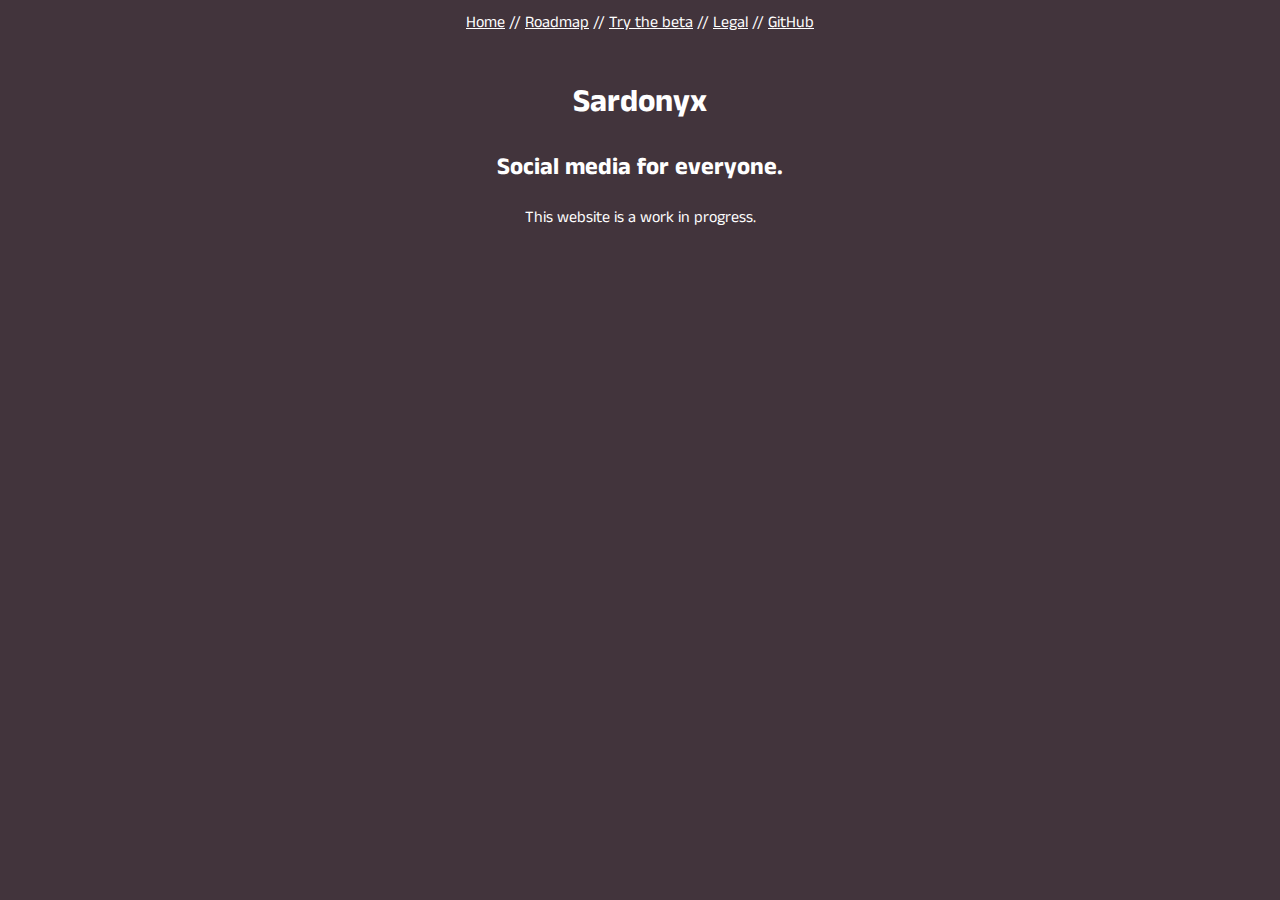
==== index.html @ 256f8d69 "inital commit" ====
<!DOCTYPE html>
<head>
	<meta name="viewport" content="width=device-width, initial-scale=1">
	<title>Sardonyx</title>
	<link rel="stylesheet" href="style.css">
</head>
<body><center>
	<a href="#">Home</a> // <a href="roadmap.html">Roadmap</a> // <a href="https://getsardonyx.github.io/Sardonyx-HTML/">Try the beta</a> // <a href="https://getsardonyx.github.io/Sardonyx-Legal/">Legal</a> // <a href="https://github.com/GetSardonyx">GitHub</a>
	<br><br>
	<h1>Sardonyx</h1>
	<h2>Social media for everyone.</h2>
	<p>This website is a work in progress.</p>
</center></body>
---- style.css ----
@import url('https://fonts.googleapis.com/css2?family=Anek+Telugu&display=swap');

body {
	background-color: #42343C;
	color: white;
	font-family: 'Anek Telugu', sans-serif;
	padding: 5px 5px;
}

button {
	background-color: #cf3f82;
	color: white;
	border: none;
	padding: 10px 14px;
	font-size: 16px;
	margin: 5px 5px;
	cursor: pointer;
}

input[type=text], input[type=password] {
	background-color: #6d5261;
	color: white;
  width: 200px;
  padding: 12px 20px;
  margin: 8px 0;
  box-sizing: border-box;
  border: none;
}

#post {
	border-color: #8a2d59;
	border: 3px solid;
	padding: 8px 8px;
}

a:link, a:visited {
	color: white;
}
  
a:hover, a:active { 
	color: grey;
}

#curs {
	cursor: pointer;
}
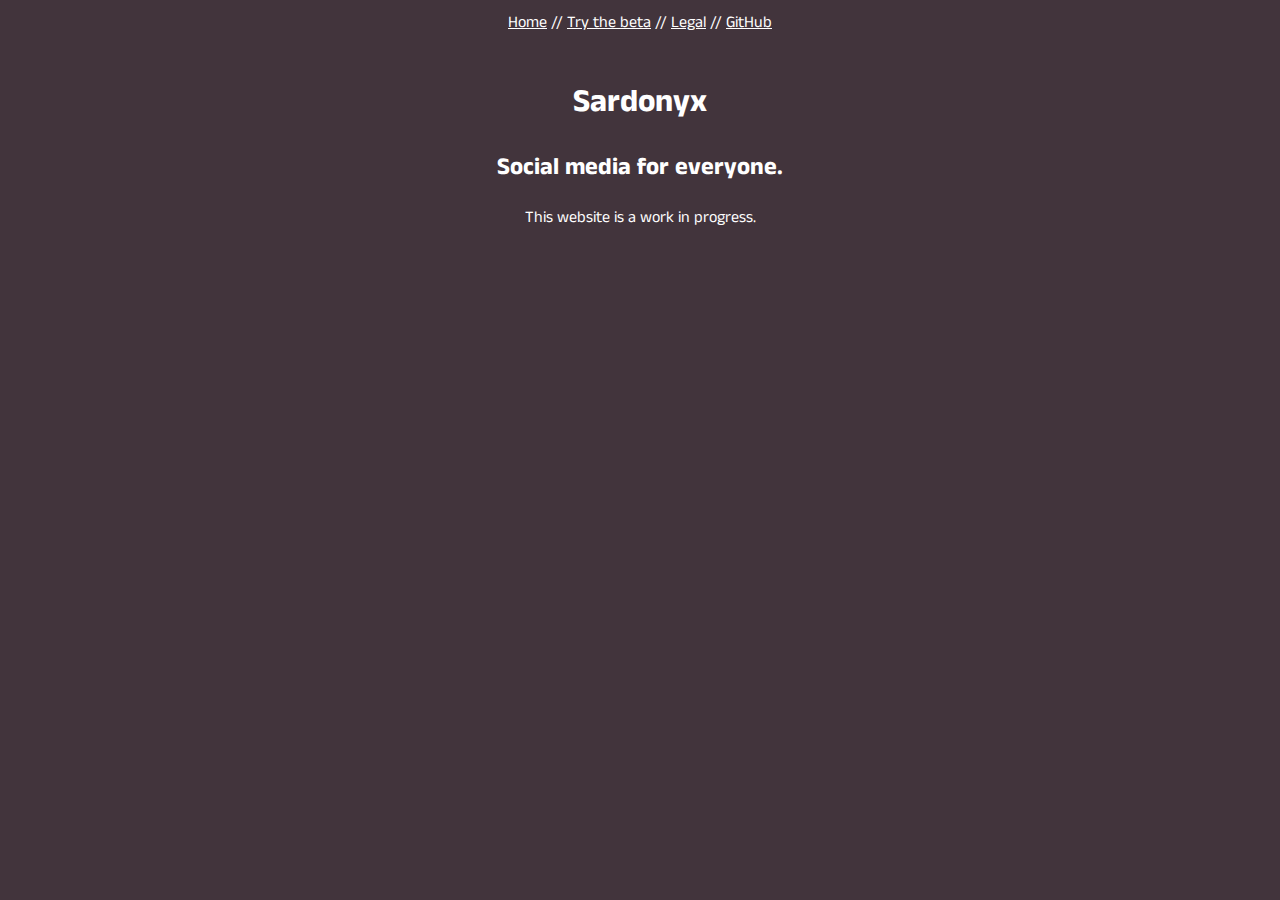
==== commit 05384275: "Update index.html" ====
--- a/index.html
+++ b/index.html
@@ -5,7 +5,7 @@
 	<link rel="stylesheet" href="style.css">
 </head>
 <body><center>
-	<a href="#">Home</a> // <a href="roadmap.html">Roadmap</a> // <a href="https://getsardonyx.github.io/Sardonyx-HTML/">Try the beta</a> // <a href="https://getsardonyx.github.io/Sardonyx-Legal/">Legal</a> // <a href="https://github.com/GetSardonyx">GitHub</a>
+	<a href="#">Home</a> // <a href="https://app.getsardonyx.cc/">Try the beta</a> // <a href="https://legal.getsardonyx.cc/">Legal</a> // <a href="https://github.com/GetSardonyx">GitHub</a>
 	<br><br>
 	<h1>Sardonyx</h1>
 	<h2>Social media for everyone.</h2>
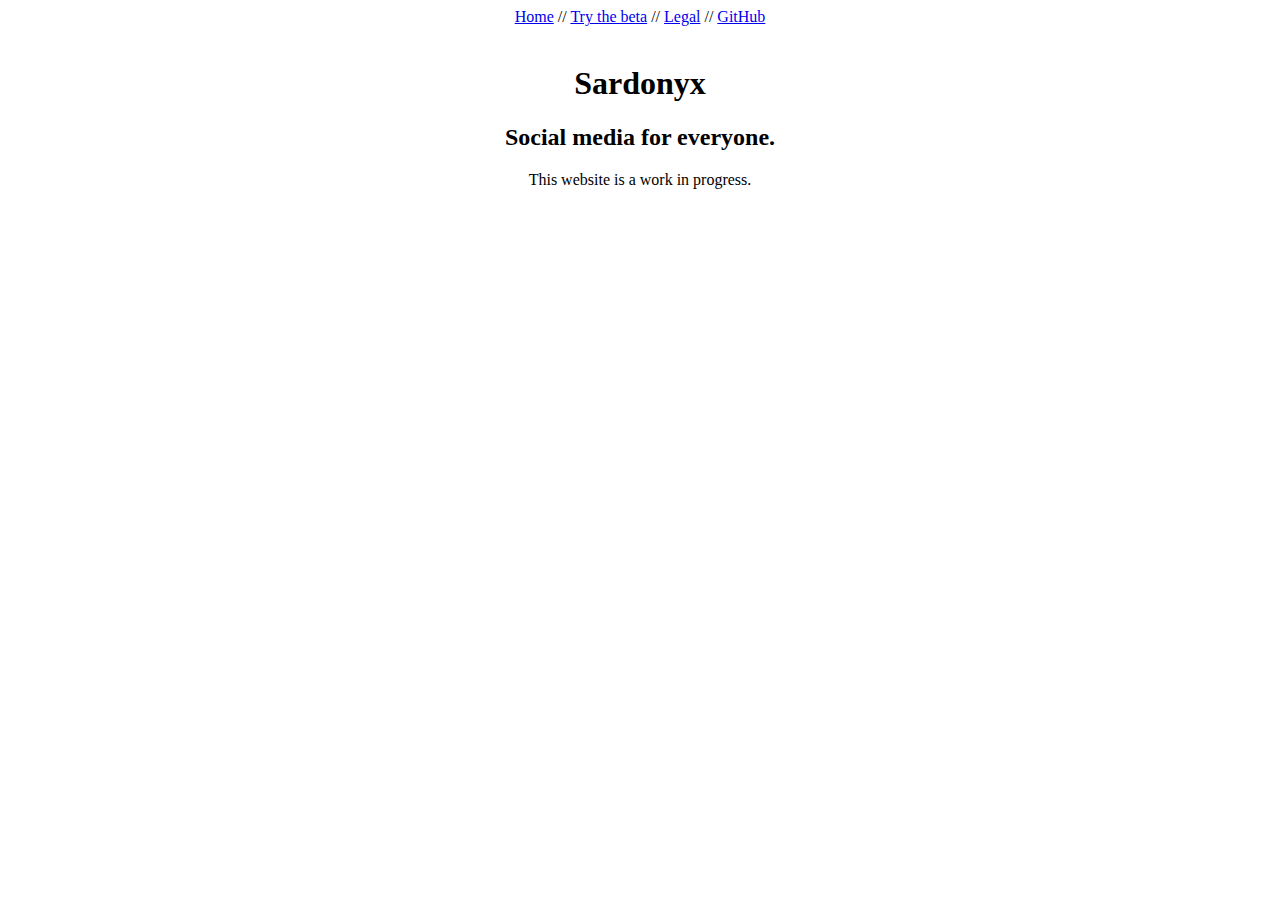
==== commit b7988bb7: "Update index.html" ====
--- a/index.html
+++ b/index.html
@@ -2,7 +2,12 @@
 <head>
 	<meta name="viewport" content="width=device-width, initial-scale=1">
 	<title>Sardonyx</title>
-	<link rel="stylesheet" href="style.css">
+	<link rel="stylesheet" href="https://app.getsardonyx.cc/style.css">
+	<meta property="og:type" content="website">
+	<meta property="og:url" content="https://getsardonyx.cc/">
+	<meta property="og:title" content="Sardonyx">
+	<meta property="og:description" content="Social media for everyone. ">
+	<meta property="og:image" content="https://assets.getsardonyx.cc/Sardonyx_Promotional_Simplified_Purple_Stamp.jpg">
 </head>
 <body><center>
 	<a href="#">Home</a> // <a href="https://app.getsardonyx.cc/">Try the beta</a> // <a href="https://legal.getsardonyx.cc/">Legal</a> // <a href="https://github.com/GetSardonyx">GitHub</a>
